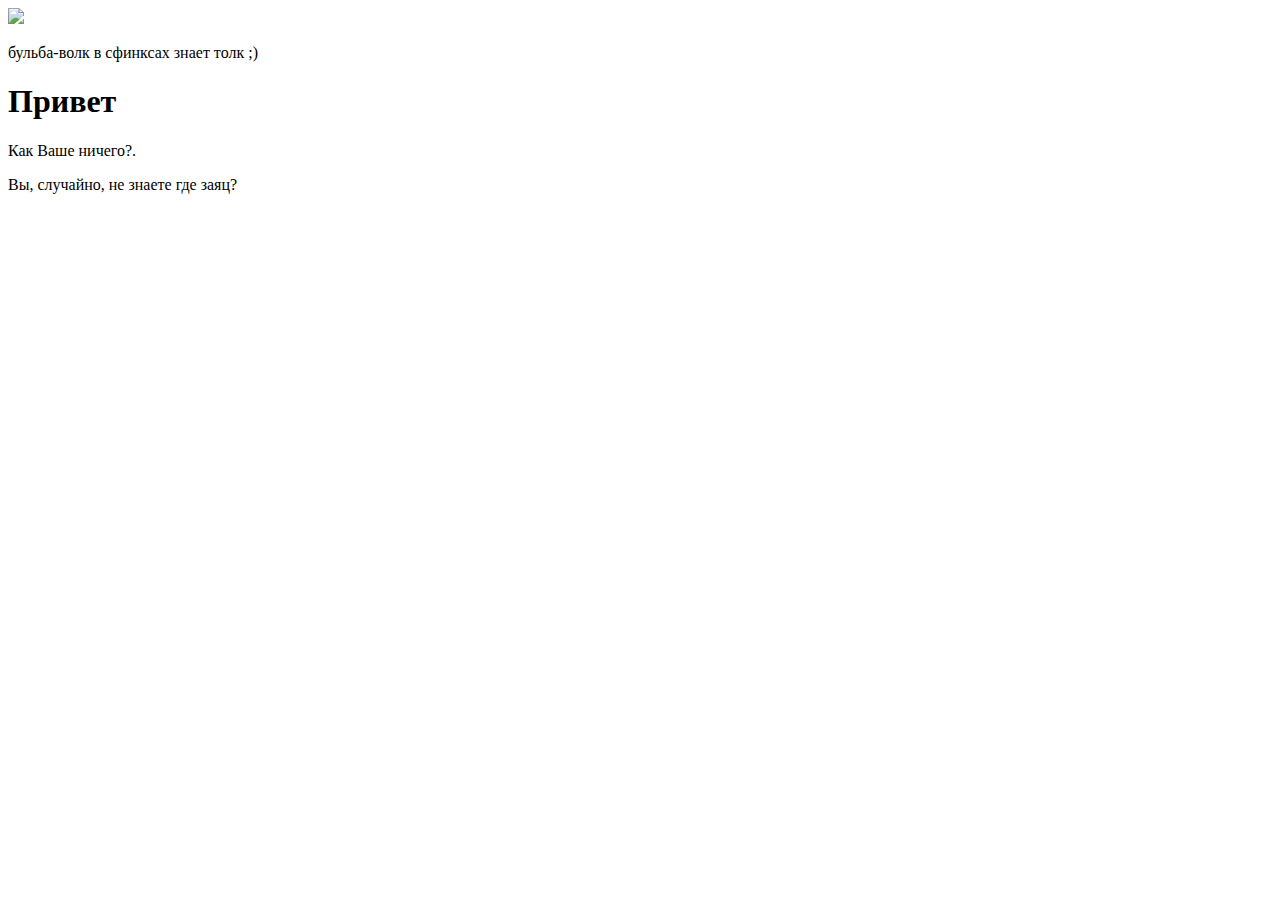
==== index.html @ 71df938e "rename file" ====
<!DOCTYPE HTML PUBLIC "-//W3C//DTD HTML 4.01//EN" "http://www.w3.org/TR/html4/strict.dtd">
<html>

<head>
    <meta http-equiv="Content-Type" content="text/html; charset=utf-8">
    <title>Клуб любителей кошек</title>
</head>

<body>
    <img src="http://i12.pixs.ru/storage/2/0/3/8jpg_7319757_27413203.jpg">
    <p>бульба-волк в сфинксах знает толк ;)</p>
    <h1>Привет</h1>
    <!-- Типа поздоровался... -->
    <p>Как Ваше ничего?.</p>
    <p>Вы, случайно, не знаете где заяц?</p>
</body>

</html>
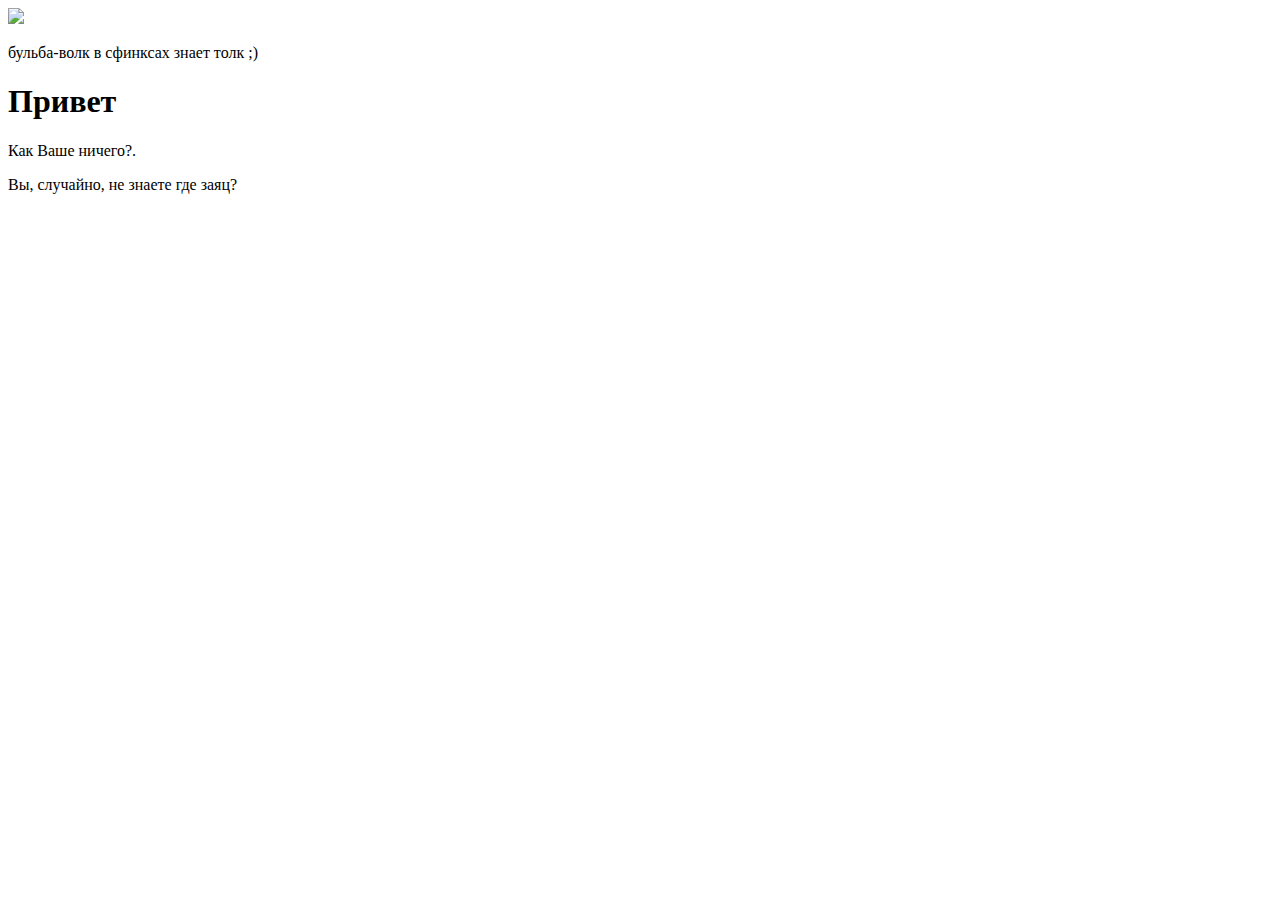
==== commit 7b0f0739: "Современный doctype и иконка" ====
--- a/index.html
+++ b/index.html
@@ -1,9 +1,10 @@
-<!DOCTYPE HTML PUBLIC "-//W3C//DTD HTML 4.01//EN" "http://www.w3.org/TR/html4/strict.dtd">
+<!DOCTYPE HTML>
 <html>
 
 <head>
     <meta http-equiv="Content-Type" content="text/html; charset=utf-8">
     <title>Клуб любителей кошек</title>
+    <link rel="shortcut icon" href="/images/favicon.png" type="image/png">
 </head>
 
 <body>
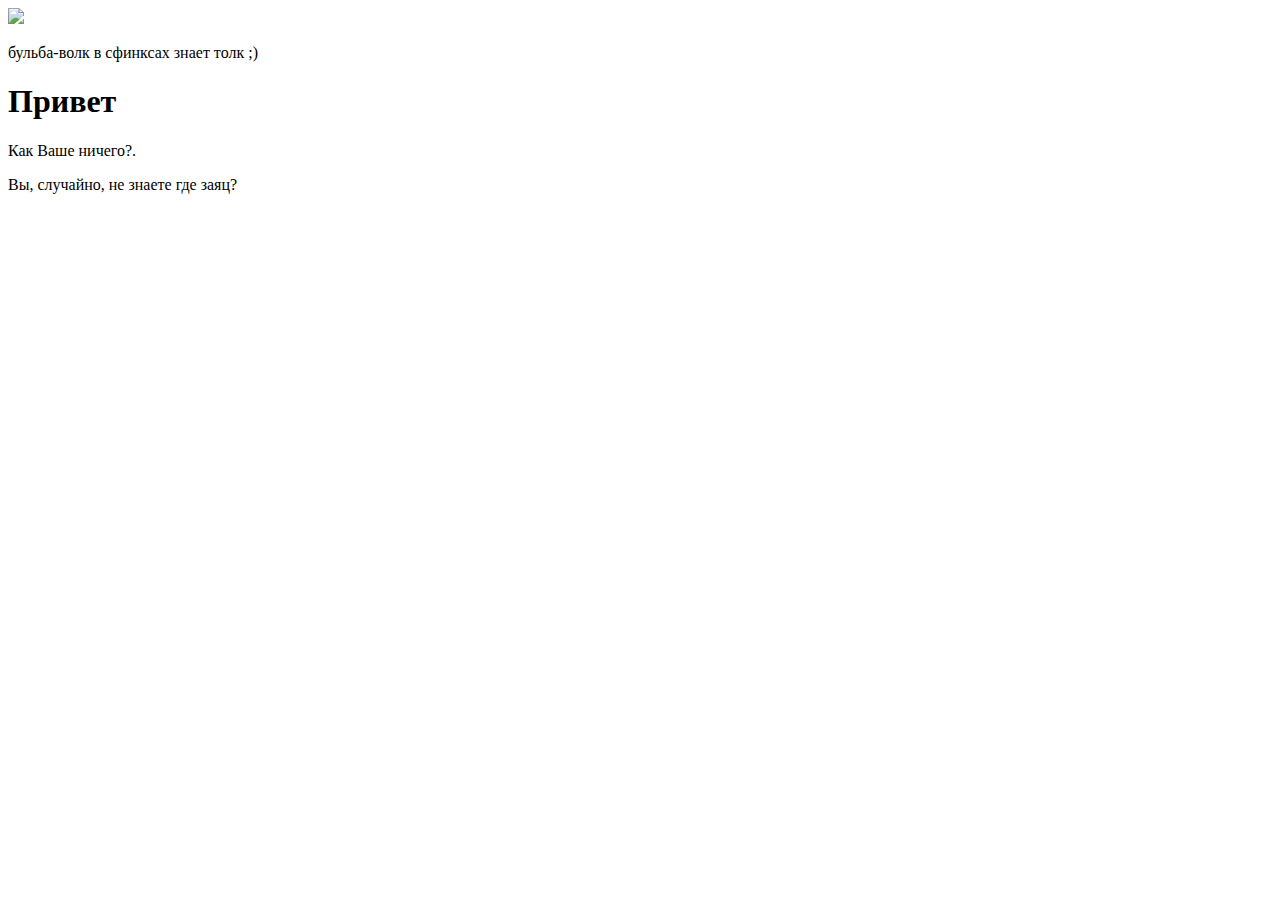
==== commit b5000b20: "иконка в формате ico" ====
--- a/index.html
+++ b/index.html
@@ -4,7 +4,7 @@
 <head>
     <meta http-equiv="Content-Type" content="text/html; charset=utf-8">
     <title>Клуб любителей кошек</title>
-    <link rel="shortcut icon" href="/images/favicon.png" type="image/png">
+    <link rel="shortcut icon" href="/images/favicon.ico" type="image/png">
 </head>
 
 <body>
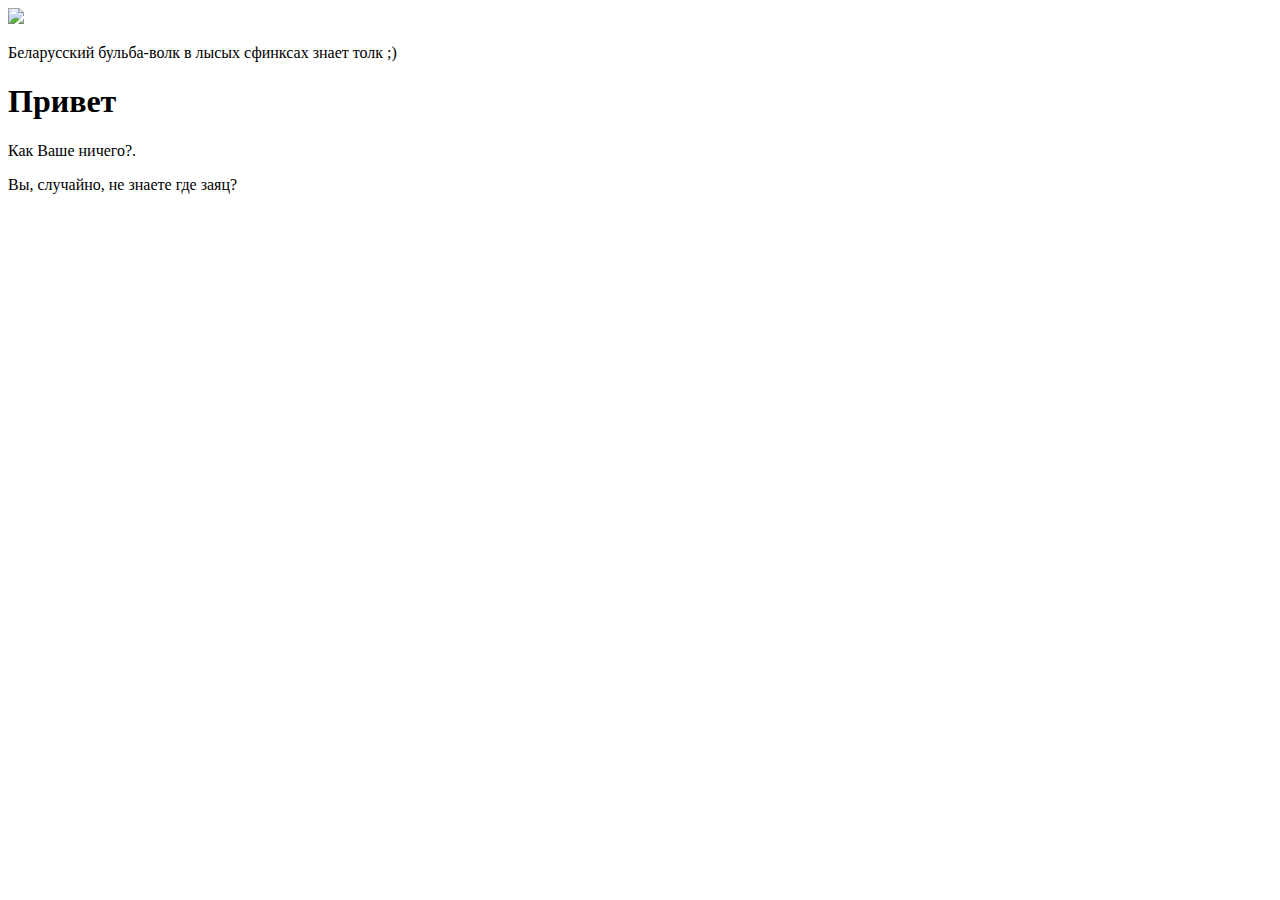
==== commit 0d5886c3: "Change wolf-text description" ====
--- a/index.html
+++ b/index.html
@@ -4,12 +4,12 @@
 <head>
     <meta http-equiv="Content-Type" content="text/html; charset=utf-8">
     <title>Клуб любителей кошек</title>
-    <link rel="shortcut icon" href="/images/favicon.ico" type="image/png">
+    <link rel="shortcut icon" href="/images/favicon.ico" type="image/ico">
 </head>
 
 <body>
     <img src="http://i12.pixs.ru/storage/2/0/3/8jpg_7319757_27413203.jpg">
-    <p>бульба-волк в сфинксах знает толк ;)</p>
+    <p>Беларусский бульба-волк в лысых сфинксах знает толк ;)</p>
     <h1>Привет</h1>
     <!-- Типа поздоровался... -->
     <p>Как Ваше ничего?.</p>
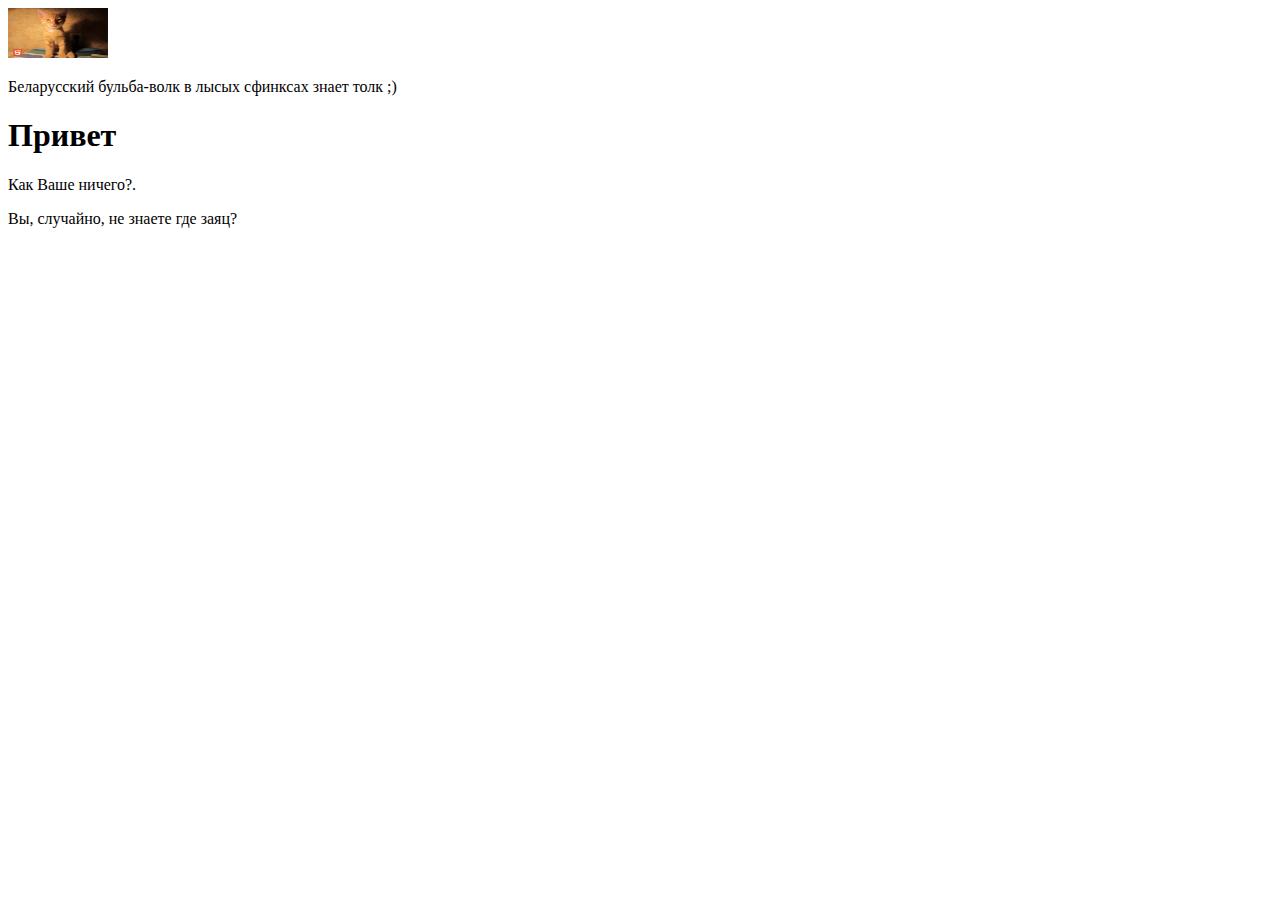
==== commit 0a82c269: "Changed img wolf to cat 100x50" ====
--- a/index.html
+++ b/index.html
@@ -8,7 +8,7 @@
 </head>
 
 <body>
-    <img src="http://i12.pixs.ru/storage/2/0/3/8jpg_7319757_27413203.jpg">
+    <img src="images/img1.jpg" title="Питер, детка!" alt="Инструктор Кекс" width="100" height="50">
     <p>Беларусский бульба-волк в лысых сфинксах знает толк ;)</p>
     <h1>Привет</h1>
     <!-- Типа поздоровался... -->
